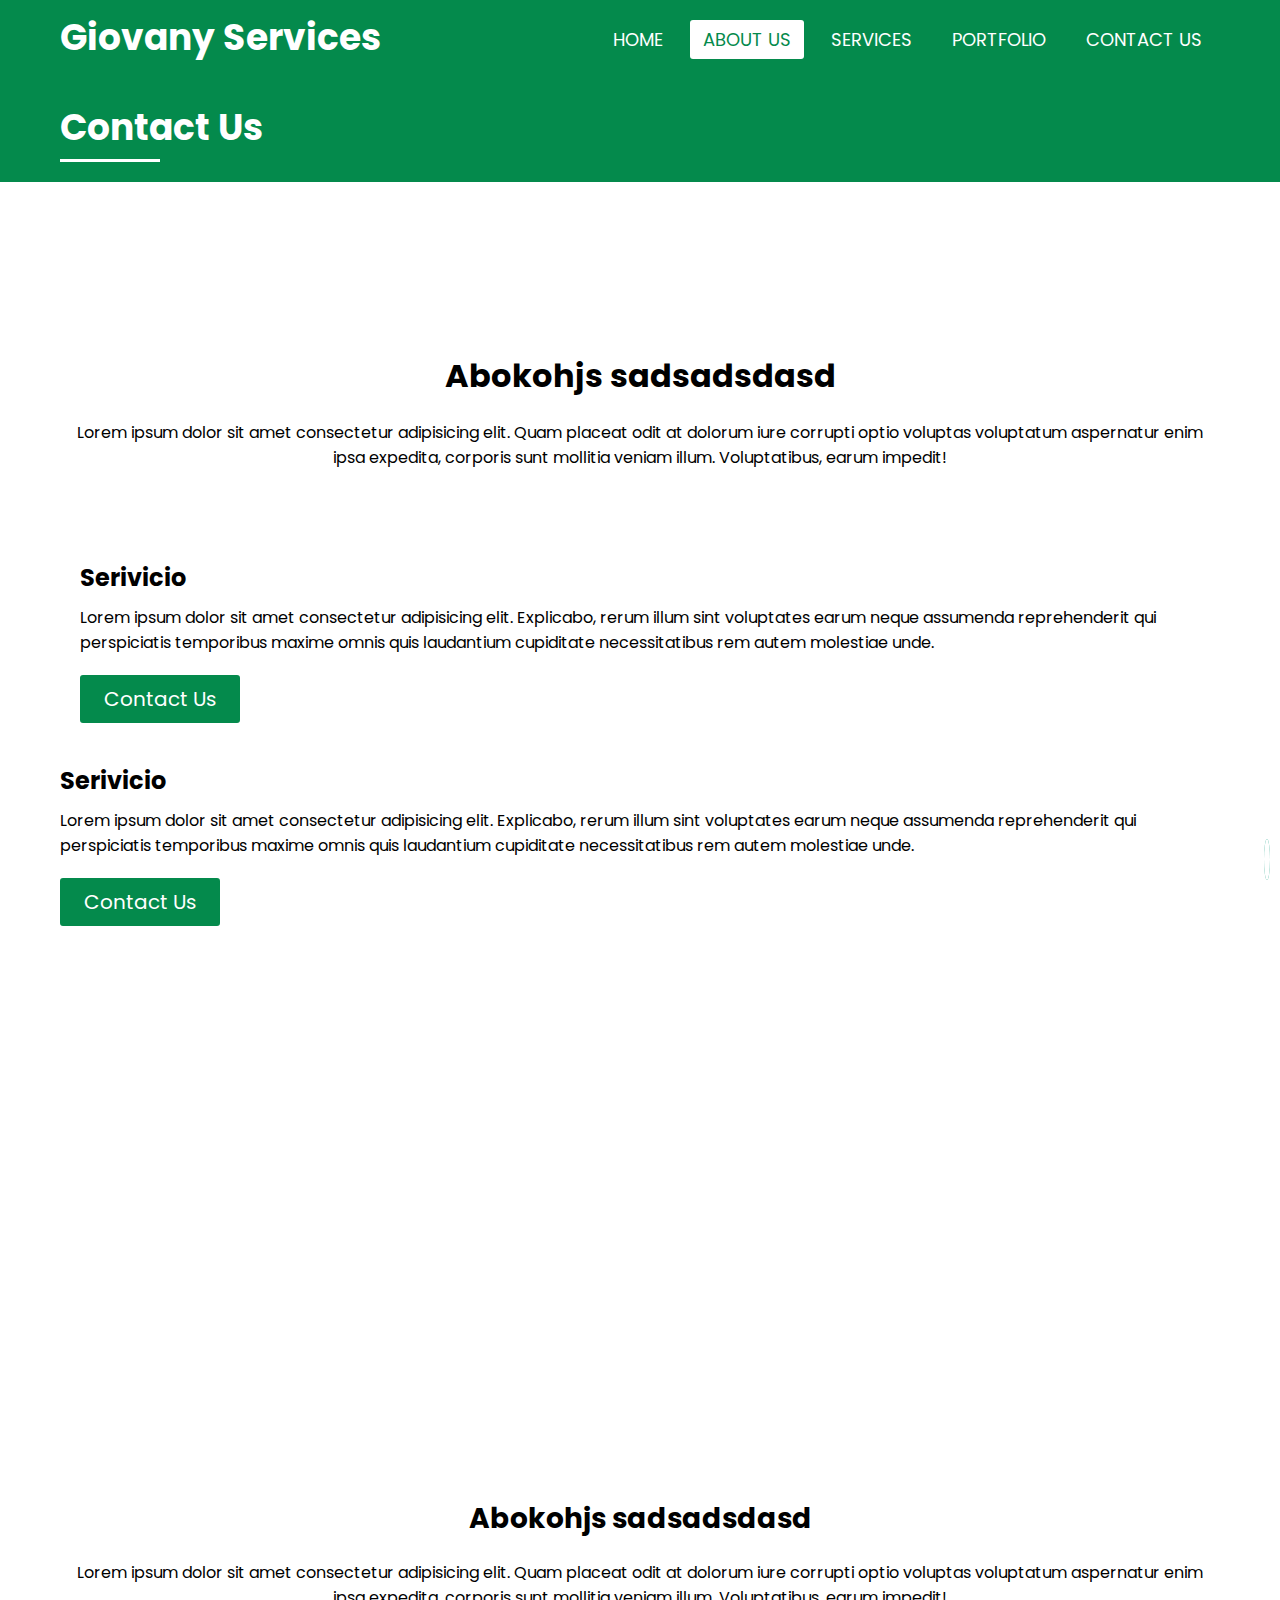
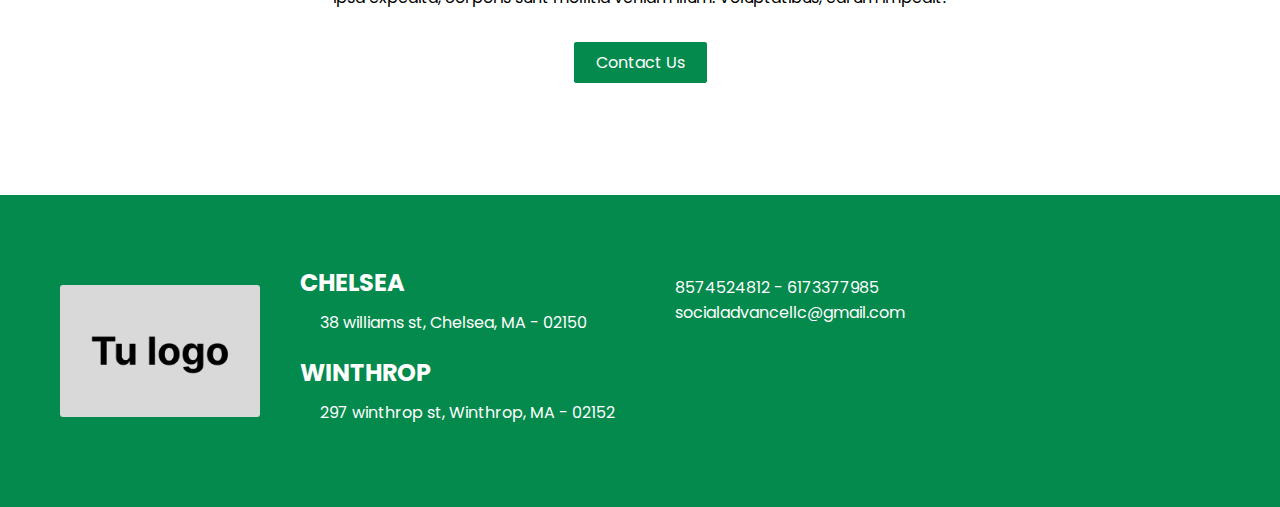
==== about-us.html @ 4ee8b582 "contacto y ajuste varios" ====
<!DOCTYPE html>
<html lang="en">

<head>
    <meta charset="UTF-8">
    <meta name="viewport" content="width=device-width, initial-scale=1.0">
    <title>About us - Giovany Services</title>

    <!-- Estilos -->
    <link rel="stylesheet" href="./css/styles.css" />
    <link rel="stylesheet" href="./css/styles-about.css" />
    <link rel="preconnect" href="https://fonts.googleapis.com">
    <link rel="preconnect" href="https://fonts.gstatic.com" crossorigin>

    <!-- Iconos -->
    <script src="https://kit.fontawesome.com/f6c2459018.js" crossorigin="anonymous"></script>
    <link rel="stylesheet" href="./css/animate.min.css" />
</head>

<body>
    <div id="loading-overlay">
        <div class="spinner">
        </div>
    </div>
    <header>
        <div class="container flex">
            <a href="./" class="enlace">
                <span class="tituloLogo">Giovany Services</span>
            </a>
            <input type="checkbox" id="check" />
            <label for="check" class="checkbtn burger">
                <i class="fa-solid fa-bars"></i>
            </label>
            <div class="lateral">
                <label for="check" class="checkbtn fondo-black">

                </label>
                <div class="menu">
                    <label for="check" class="checkbtn">
                        <i class="fa-solid fa-x"></i>
                    </label>
                    <nav>
                        <ul>
                            <li>
                                <a href="./">Home</a>
                            </li>
                            <li>
                                <a href="./about-us.html" class="active">About us</a>
                            </li>
                            <li>
                                <a href="./services.html">Services</a>
                            </li>
                            <li>
                                <a href="./portfolio.html">Portfolio</a>
                            </li>
                            <li>
                                <a href="./contact.html">Contact us</a>
                            </li>
                        </ul>
                    </nav>
                </div>
            </div>
        </div>
    </header>

    <section id="tilutlo-general">
        <div class="container flex dir-v-mob">
            <div class="lado-a-t de50 de2-mob flex centrar-h dir-v">
                <h1>Contact Us</h1>
                <span class="lineaTitulo"></span>
            </div>
            <div class="lado-b-t de50 de1-mob">
                <img src="./assets/img-contact.jpg" class="animate__backInUp animate__delay-2s" alt="">
            </div>
        </div>
    </section>

    <section id="titular">
        <div class="container center">
            <h2>Abokohjs sadsadsdasd</h2>
            <p>Lorem ipsum dolor sit amet consectetur adipisicing elit. Quam placeat odit at dolorum iure corrupti optio voluptas voluptatum aspernatur enim ipsa expedita, corporis sunt mollitia veniam illum. Voluptatibus, earum impedit!</p>
        </div>
    </section>

    <section id="services" class="marg-top">
        <div class="container flex dir-v-mob">
            <div class="lado-a">
                <div class="imagen">
                    <img src="./assets/img-contact.jpg" alt="">
                </div>
            </div>
            <div class="lado-b flex centrar-v">
                <div class="contenido">
                    <h4>Serivicio</h4>
                    <p>Lorem ipsum dolor sit amet consectetur adipisicing elit. Explicabo, rerum illum sint voluptates earum neque assumenda reprehenderit qui perspiciatis temporibus maxime omnis quis laudantium cupiditate necessitatibus rem autem molestiae unde.</p>
                    <a href="./contact.html" class="button solido">Contact Us</a>
                </div>
            </div>
        </div>
    </section>

    <section id="services2" class="marg-top">
        <div class="container flex de2-mob dir-v-mob">
            <div class="lado-a flex centrar-v de2-mob">
                <div class="contenido">
                    <h4>Serivicio</h4>
                    <p>Lorem ipsum dolor sit amet consectetur adipisicing elit. Explicabo, rerum illum sint voluptates earum neque assumenda reprehenderit qui perspiciatis temporibus maxime omnis quis laudantium cupiditate necessitatibus rem autem molestiae unde.</p>
                    <a href="./contact.html" class="button solido">Contact Us</a>
                </div>
            </div>
            <div class="lado-b de1-mob">
                <div class="imagen">
                    <img src="./assets/img-contact.jpg" alt="">
                </div>
            </div>
        </div>
    </section>

    <section id="fondo-static" style="--fondo-desk:url(../assets/img-contact.jpg);
    --fondo-mob:url(../assets/img-contact.jpg)">
        <div class="container center">
            <h3>asgiusiuadh uoisdahoihsdaoih</h3>
            <p>Lorem ipsum dolor sit amet consectetur adipisicing elit. Magni recusandae molestiae consequuntur ut voluptatem ab nisi repellat id molestias nesciunt fugit quae quam ducimus, nostrum aut voluptatibus tenetur at eveniet?</p>
        </div>
    </section>

    <section id="text-final">
        <div class="container center">
            <h3>Abokohjs sadsadsdasd</h3>
            <p>Lorem ipsum dolor sit amet consectetur adipisicing elit. Quam placeat odit at dolorum iure corrupti optio voluptas voluptatum aspernatur enim ipsa expedita, corporis sunt mollitia veniam illum. Voluptatibus, earum impedit!</p>
            <a href="./contact.html" class="button solido">Contact Us</a>
        </div>
    </section>

    <footer>
        <div class="share-box">
            <input type="checkbox" id="click">
            <label for="click" class="share-btn">
                <span class="fas fa-share-alt"></span>
                <a href="#"><span class="fab fa-twitter"></span></a>
                <a href="#"><span class="fab fa-instagram"></span></a>
                <a href="#"><span class="fab fa-youtube"></span></a>
            </label>
        </div>
        <div class="seccion_contacto">
            <div class="container flex dir-v-mob">
                <div class="logo_footer">
                    <!-- Logo IMG-->
                    <img src="./assets/tulogo.png" alt="">
                </div>
                <div class="contact_us">
                    <div class="location_1">
                        <h4>CHELSEA</h4>
                        <div class="info info_1">
                            <a href="https://maps.app.goo.gl/bAw1so2VARFAkvqu8" target="_blank" class="flex">
                                <i class="fa-solid fa-location-dot"></i>
                                38 williams st, Chelsea, MA - 02150
                            </a>
                        </div>
                    </div>
                    <div class="location_2">
                        <h4>WINTHROP</h4>
                        <div class="info info_2">
                            <a href="https://maps.app.goo.gl/FeTjVmbY7doXmJbJA" target="_blank" class="flex">
                                <i class="fa-solid fa-location-dot"></i>
                                297 winthrop st, Winthrop, MA - 02152
                            </a>
                        </div>
                    </div>
                </div>
                <div class="contact">
                    <div class="phone_number flex">
                        <div>
                            <i class="fa-solid fa-phone"></i>
                        </div>
                        <div>
                            8574524812 - 6173377985
                        </div>
                    </div>
                    <div class="email flex">
                        <div>
                            <i class="fa-solid fa-envelope"></i>
                        </div>
                        <div>
                            socialadvancellc@gmail.com
                        </div>
                    </div>
                </div>
            </div>
        </div>
    </footer>
    <script src="js/main.js"></script>
</body>

</html>
---- css/styles.css ----
@import url('https://fonts.googleapis.com/css2?family=Poppins:wght@100;200;300;400;500;600;700&display=swap');

:root {
    --color-p: #048a4c;
    --color-s: #00aa5b;
}

body {
    background-color: #fff;
    font-family: 'Poppins', sans-serif;
    margin-top: 80px;
    scroll-behavior: smooth;
}

.container {
    max-width: 1200px;
    margin: auto;
    padding: 20px;
}

.flex {
    display: flex;
    gap: 20px;
}

img {
    width: 100%;
    border-radius: 3px;
}

input,
textarea {
    border: 2px solid #b8b8b8 !important;
    border-radius: 4px;
    padding: 10px;
    font-size: 16px;
    color: #000000;
}

input:focus-visible,
textarea:focus-visible {
    outline: 2px solid var(--color-p);
    border-radius: 3px;
}

input::placeholder {
    color: #b8b8b8;
}

.button {
    padding: 7px 20px;
    font-size: 16px;
    border: 2px solid var(--color-p);
    border-radius: 3px;
    transition: all 0.3s;
}

.solido {
    color: #fff;
    background: var(--color-p);
}

.claro {
    color: var(--color-p);
    background-color: #fff;
}

.solido:hover {
    color: var(--color-p);
    background: #fff;
    border-color: var(--color-p);
}

.claro:hover {
    color: #fff;
    background-color: var(--color-p);
    border-color: #fff;
}

.centrar-v {
    align-items: center;
}

.centrar-h {
    justify-content: center;
}

.dir-v {
    flex-direction: column;
}

.left * {
    text-align: left;
}

.right {
    text-align: right;
}

.gap0 {
    gap: 0px;
}

.gap15 {
    gap: 15px;
}

.gap20 {
    gap: 20px;
}

.gap30 {
    gap: 30px;
}

.gap40 {
    gap: 40px;
}

.center {
    text-align: center;
}

h1 {
    font-size: 36px;
}

h2 {
    font-size: 32px;
}

h3 {
    font-size: 28px;
}

h4 {
    font-size: 24px;
}

h5 {
    font-size: 20px;
}

h6 {
    font-size: 16px;
}

.tituloLogo {
    font-size: 36px;
    color: #fff;
    font-weight: 700;
}

@media screen and (max-width:700px) {
    .tituloLogo {
        font-size: 26px;
        color: #fff;
        font-weight: 700;
    }
}

.light {
    font-weight: 300;
}

.normal {
    font-weight: 400;
}

.bold {
    font-weight: 600;
}

.bold-full {
    font-weight: 800;
}

.de100 {
    width: 100%;
}

.de50 {
    width: 50%;
}

.sombra {
    transition: .5s;
}

.sombra:hover {
    -webkit-box-shadow: 0px 0px 10px 2px rgba(133, 133, 133, 1);
    -moz-box-shadow: 0px 0px 10px 2px rgba(133, 133, 133, 1);
    box-shadow: 0px 0px 10px 2px rgba(133, 133, 133, 1);
}

/* ----------------------------------------Reorden----------------------------------------- */

@media (max-width: 500px) {
    .de1-mob {
        order: 1;
    }

    .de2-mob {
        order: 2;
    }

    .dir-v-mob {
        flex-direction: column;
    }

    .de50 {
        width: 100%;
    }
}

/* ----------------------------------------Loading----------------------------------------- */

#loading-overlay {
    position: fixed;
    top: 0;
    left: 0;
    width: 100%;
    height: 100%;
    background-color: rgba(255, 255, 255, 0.9);
    display: flex;
    justify-content: center;
    align-items: center;
    z-index: 9999;
    transition: opacity 0.5s;
}

.spinner {
    border: 4px solid rgba(0, 0, 0, 0.1);
    border-top: 4px solid var(--color-p);
    border-radius: 50%;
    width: 40px;
    height: 40px;
    animation: spin 1s linear infinite;
}

@keyframes spin {
    0% {
        transform: rotate(0deg);
    }

    100% {
        transform: rotate(360deg);
    }
}

body.loading #loading-overlay {
    opacity: 0;
    pointer-events: none;
}


/* ----------------------------------------HEADER/MENÚ----------------------------------------- */


* {
    padding: 0;
    margin: 0;
    text-decoration: none;
    list-style: none;
    box-sizing: border-box;
}

header {
    background: var(--color-p);
    position: fixed;
    width: 100%;
    top: 0px;
    z-index: 1;
}

header .container.flex {
    justify-content: space-between;
    padding: 0px;
}

header nav {
    width: 100%;
    display: flex;
    justify-content: space-between;
}

header .enlace {
    padding: 10px 20px;
}

header .logo {
    height: 40px;
}

header h1 {
    color: #fff;
}

header nav ul {
    margin-right: 20px;
}

header nav ul li {
    display: inline-block;
    line-height: 80px;
    margin: 0 5px;
}

header nav ul li a {
    color: #fff;
    font-size: 18px;
    padding: 7px 13px;
    border-radius: 3px;
    text-transform: uppercase;
    transition: .5s;
}

header li a.active,
header li a:hover {
    background: #fff;
    transition: .5s;
    color: var(--color-p);
}

header .checkbtn {
    font-size: 30px;
    color: #fff;
    line-height: 80px;
    cursor: pointer;
    display: none;
}

header .checkbtn.burger {
    margin-right: 20px;
}

header #check {
    display: none;
}

header section {
    background-size: cover;
    background-position: center center;
}

header label[for="check"] {
    right: 0px;
}

header label[for="check"] i {
    color: #fff;
}

@media (max-width: 952px) {
    header .enlace {
        padding-left: 20px;
        display: flex;
        justify-content: center;
        align-items: center;
    }

    header nav ul li a {
        font-size: 16px;
    }
}

@media (max-width: 858px) {
    .menu .checkbtn {
        margin-right: 20px;
    }

    header .checkbtn {
        display: block;
    }

    header .lateral {
        position: fixed;
        width: 0px;
        height: 100vh;
        right: 0px;
        top: 0px;
        text-align: center;
        transition: all .5s;
        z-index: 111;
    }

    header h1 {
        font-size: 25px !important;
        margin-top: 10px;
    }

    header .menu ul {
        width: 100%;
        text-align: left;
        margin-right: 0px;
    }

    header .menu ul li {
        display: block;
        margin: 0px 0;
        width: 100%;
    }

    header .menu ul li a {
        font-size: 16px;
        width: 100%;
        display: block;
        border-radius: 0px;
    }

    header .menu li a:hover,
    header .menu li a.active {
        background: #FFF;
        color: var(--color-p);
    }

    header #check:checked~.lateral {
        width: 100%;
    }

    header #check~.lateral .menu {
        width: 0;
        z-index: 1;
        background: var(--color-p);
        position: fixed;
        transition: 0.4s;
        right: 0px;
        top: 0px;
        height: 100vh;
    }

    header #check:checked~.lateral .menu {
        width: 250px;
        z-index: 1;
    }

    header #check~.lateral .menu .checkbtn {
        text-align: right;
    }

    header #check~.lateral .checkbtn.fondo-black {
        background: #00000098;
        width: 0%;
        height: 100vh;
        z-index: 0;
        transition: 0.5s;
        right: 0px;
        position: absolute;
        margin: 0px;
    }

    header #check:checked~.lateral .checkbtn.fondo-black {
        width: 100%;
    }

    header nav ul li {
        display: flex;
        line-height: 35px;
        margin: 0 5px;
    }
}


/* ----------------------------------------SECCION PRINCIPAL----------------------------------------- */

#principal {
    background: var(--color-p);
    margin-top: -10px;
    color: #fff;
}

@media (min-width: 500px) {
    .lado-b {
        margin-bottom: -100px;
    }
}

@media (max-width: 500px) {
    .lado-a.flex {
        gap: 10px !important;
        margin-bottom: 10px;
    }
}

/* ----------------------------------------SECCION PRINCIPAL - Services----------------------------------------- */

#services-home {
    margin: 120px auto 80px;
}

.detres {
    padding: 120px 40px;
    border-radius: 3px;
}

.detres i {
    font-size: 84px;
    margin-bottom: 20px;
}

.detres p {
    margin-bottom: 40px;
}

.detres.fondeado {
    background: var(--color-p);
    color: #fff;
}

#services-home .subtexto {
    margin-top: 20px;
    margin-bottom: 30px;
}

#services-home .claro {
    display: block;
    max-width: 200px;
    margin: auto;
    margin-top: 42px;
    font-size: 20px;
}

@media (max-width: 858px) {
    .detres {
        padding: 40px 20px;
    }
}


/* ----------------------------------------SECCION PRINCIPAL - Portafolio----------------------------------------- */

#portfolio-home {
    margin-bottom: 80px;
    background: var(--color-p);
    color: #fff;
    padding: 50px 20px;
}

#portfolio-home h5 {
    padding-left: 10px;
    padding-bottom: 5px;
}

#portfolio-home img {
    zoom: 60%;
}

.port {
    width: 100%;
}

.port.sombra:hover {
    background: #fff;
    color: #000;
}


@media (max-width: 858px) {
    #portfolio-home .right.de100 {
        width: 0px;
    }

    #portfolio-home .button.claro {
        width: 110px;
        position: absolute;
        right: 20px;
    }
}

/* ----------------------------------------SECCION PRINCIPAL - experience----------------------------------------- */

#experience {
    margin-bottom: 80px;
}

#experience i {
    font-size: 50px;
    margin-top: 20px;
    transition: all 0.5s;
    color: var(--color-p);
}

#experience .garatia:hover i {
    margin-top: 0px;
}

.content-garanty {
    transition: 0.1s;
}

.garatia .border-top {
    top: 0;
    left: 0;
    width: 0;
    height: 2px;
    background-color: var(--color-p);
    /* Cambia el color según tus preferencias */
    transition: width 0.5s ease;
    margin-bottom: 20px;
}

.garatia:hover .border-top {
    width: 100%;
}

@keyframes borderAnimation {
    to {
        width: 100%;
    }
}

/* ----------------------------------------FOOTER----------------------------------------- */

.share-box {
    color: #202020;
}

.share-btn {
    position: fixed;
    bottom: 10px;
    right: 10px;
    z-index: 1;
}

.share-btn span {
    height: 60px;
    width: 60px;
    background: #16a085;
    line-height: 60px;
    font-size: 25px;
    color: #e9fcf8;
    border-radius: 50%;
    cursor: pointer;
    border: 3px solid #fff;
    text-align: center;
}

.share-btn:hover span {
    background: #159d82;
    border-color: #12876f;
}

.share-btn a span {
    position: absolute;
    right: 10px;
    bottom: 10px;
    height: 30px;
    width: 30px;
    line-height: 30px;
    font-size: 18px;
    border: 1px solid transparent;
    background: #16a085;
    z-index: -1;
    opacity: 0;
    pointer-events: none;
    transition: 0.6s;
}

#click:checked~.share-btn a span {
    height: 50px;
    width: 50px;
    line-height: 50px;
    font-size: 23px;
    z-index: 1;
    opacity: 1;
    pointer-events: auto;
}

#click:checked~.share-btn a:nth-child(2) span {
    bottom: 0px;
    right: 80px;
    background: #1da1f2;
    border-color: #0e9af1;
}

#click:checked~.share-btn a:nth-child(3) span {
    bottom: 65px;
    right: 65px;
    background: #e1306c;
    border-color: #df2060;
}

.share-btn a:nth-child(3) span {
    transition-delay: 0.2s;
}

#click:checked~.share-btn a:nth-child(4) span {
    bottom: 80px;
    right: 0px;
    background: #ff0000;
    border-color: #e60000;
}

.share-btn a:nth-child(4) span {
    transition-delay: 0.4s;
}

#click {
    display: none;
}


/* ----------------------------------------FOOTER----------------------------------------- */

footer {
    bottom: 20px;
    background: var(--color-p);
    color: #fff;
    padding: 50px 20px;
}


footer a {
    color: #fff;
}

h4 {
    margin: 0px 0px 10px;
}

footer i {
    font-size: 25px;
    margin: 0 0px;
    margin-top: 5px;
    color: #fff;
}

footer .flex>a {
    color: #fff;
    /* justify-content: center; */
    align-items: center;
}

footer .seccion_contacto>.flex {
    gap: 40px;
}

.logo_footer img {
    max-width: 200px;
    margin: 20px auto;
    display: block;
}

.locations,
.contact {
    margin: 10px 0;
}

.location_1 {
    margin-bottom: 20px;
}

.email {
    display: flex;
    position: relative;
}




/* ----------------------------------------Titulo general----------------------------------------- */

@media screen and (min-width:700px) {
    #tilutlo-general {
        margin-bottom: 100px;
    }

    section#tilutlo-general img {
        margin-bottom: -100px;
    }
}

#tilutlo-general {
    background: #048a4c;
}

#tilutlo-general h1 {
    color: #fff;
}

.lineaTitulo {
    border-top: 3px solid #fff;
    max-width: 100px;
    margin-top: -16px;
}

@media screen and (max-width:700px) {
    #tilutlo-general .container {
        padding: 0px;
    }

    #tilutlo-general .lado-a-t {
        padding: 20px;
        padding-top: 0px;
        text-align: center;
    }

    .lineaTitulo {
        border-top: 3px solid #fff;
        max-width: 100px;
        width: 100%;
        margin: auto;
        margin-top: -16px;
        padding-bottom: 20px;
    }
}

/* ----------------------------------------Scroll----------------------------------------- */

::-webkit-scrollbar {
    width: 10px;
    background-color: #F5F5F5;
}
::-webkit-scrollbar-thumb {
    background-color: #00c066;
}
::-webkit-scrollbar-track {
    -webkit-box-shadow: inset 0 0 6px rgba(0,0,0,0.3);
    background-color: #F5F5F5;
}


/* ----------------------------------------Fondo fijo----------------------------------------- */

#fondo-static{
    background-image: var(--fondo-desk);
    background-attachment: fixed;
    padding: 150px 20px;
    color: #fff;
    background-size: cover;
}


@media screen and (max-width:500px) {
    #fondo-static{
        background-image: var(--fondo-mob);
    }
}

#text-final{
    padding: 100px 20px;
}

#text-final p{
    margin-top: 20px;
    margin-bottom: 40px;
}
---- css/styles-about.css ----
.contenido .button {
    margin-top: 20px !important;
    display: block;
    max-width: 160px;
    font-size: 20px;
    text-align: center;
}

.lado-b {
    margin-bottom: 0px !important;
}

.marg-botton{
    margin-bottom: 50px;
}

#titular{
    padding: 50px 20px;
}

#titular p{
    margin-top: 20px;
}

#text-final{
    padding: 100px 20px;
}

#text-final p{
    margin-top: 20px;
    margin-bottom: 40px;
}
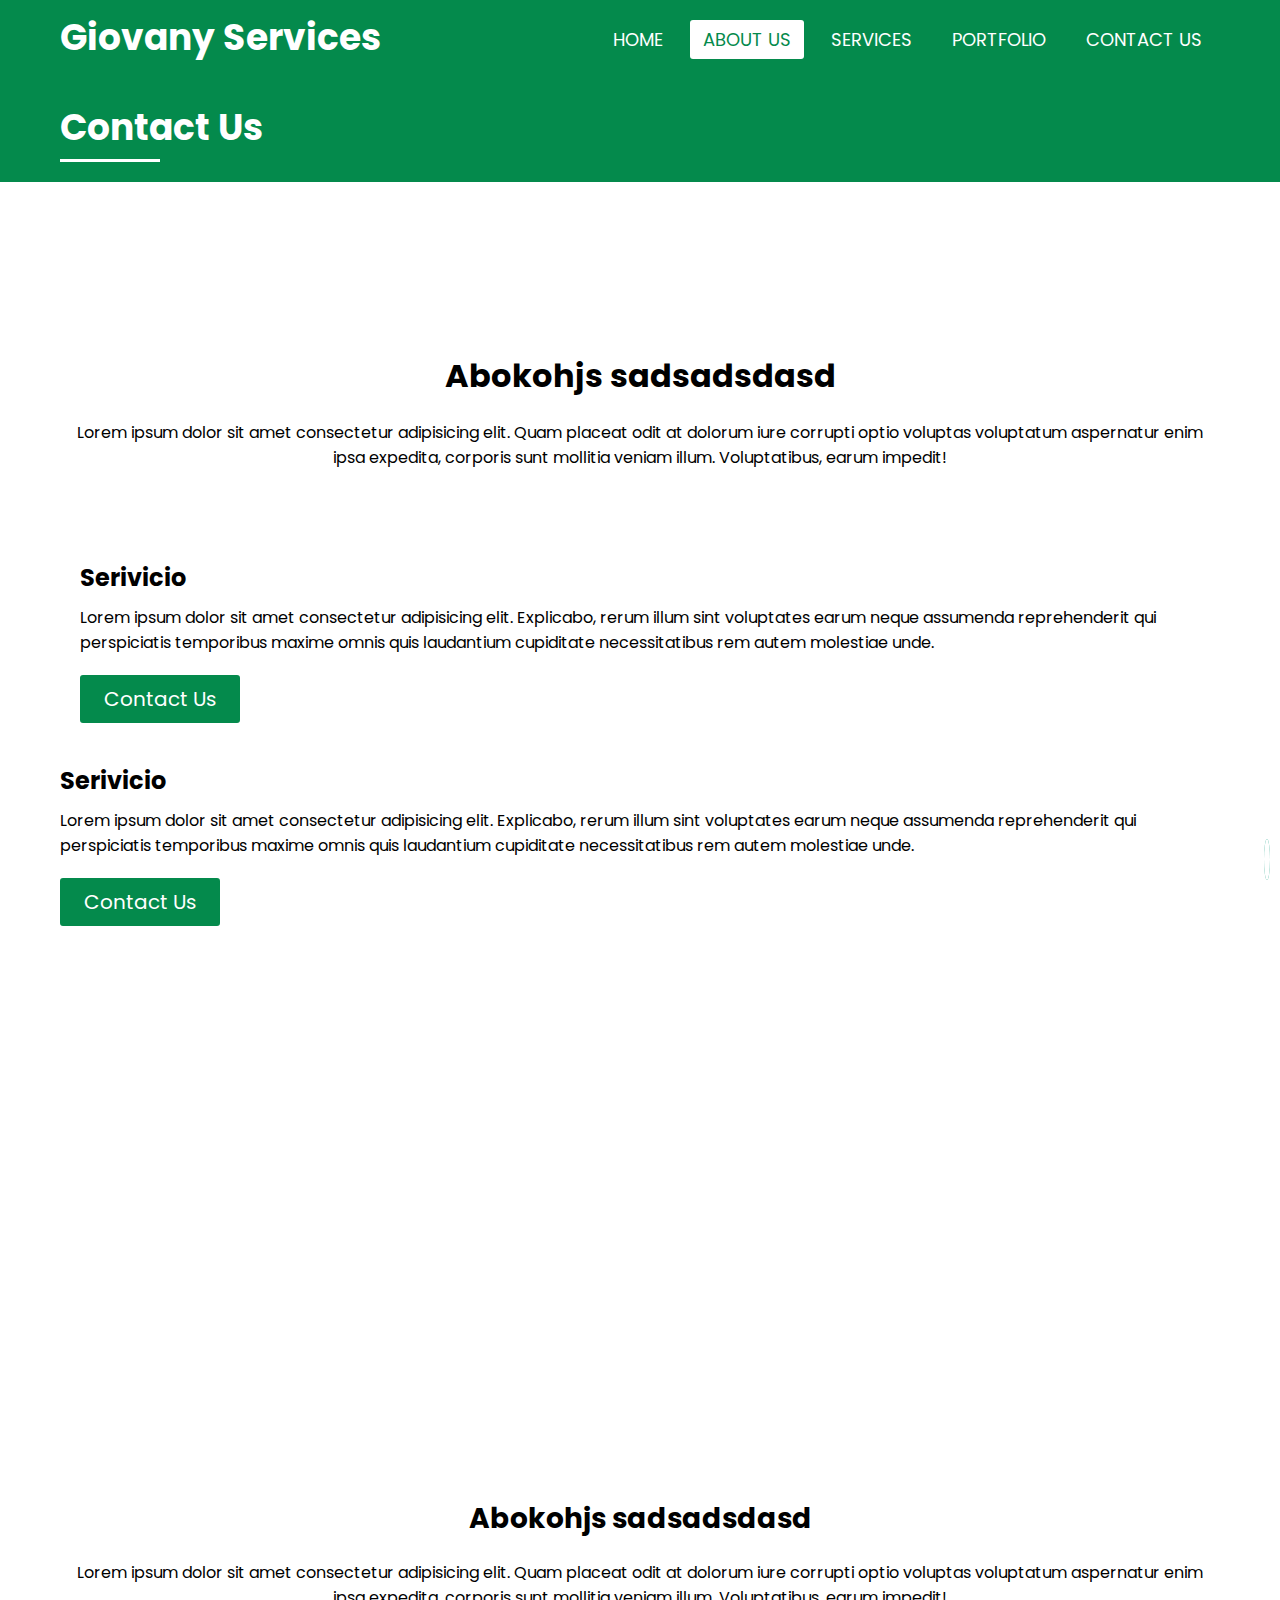
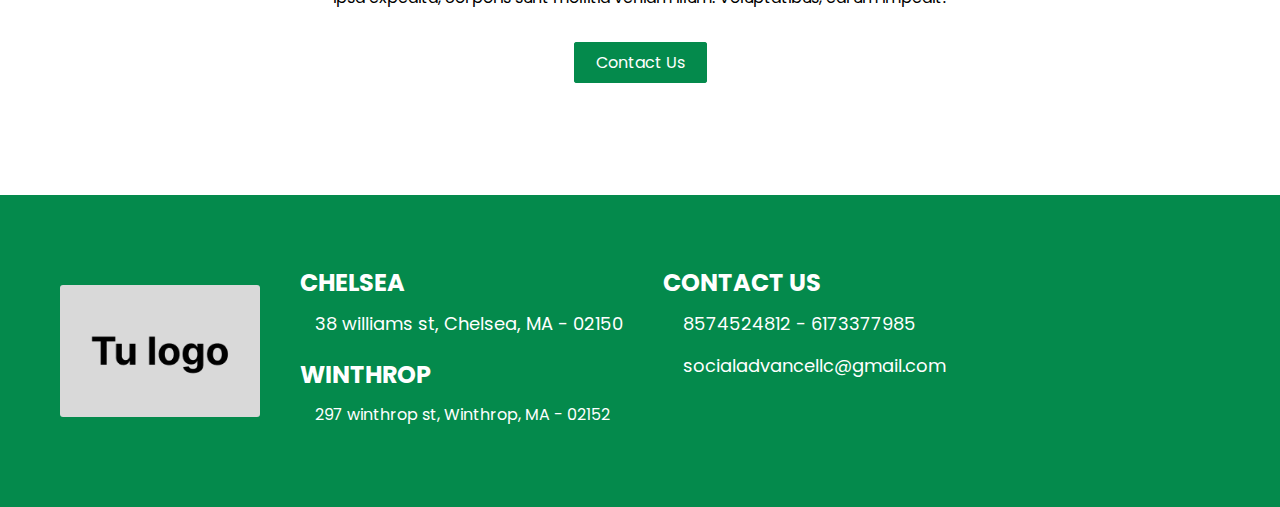
==== commit 5308c9ed: "contacto y ajuste varios" ====
--- a/about-us.html
+++ b/about-us.html
@@ -78,7 +78,9 @@
     <section id="titular">
         <div class="container center">
             <h2>Abokohjs sadsadsdasd</h2>
-            <p>Lorem ipsum dolor sit amet consectetur adipisicing elit. Quam placeat odit at dolorum iure corrupti optio voluptas voluptatum aspernatur enim ipsa expedita, corporis sunt mollitia veniam illum. Voluptatibus, earum impedit!</p>
+            <p>Lorem ipsum dolor sit amet consectetur adipisicing elit. Quam placeat odit at dolorum iure corrupti optio
+                voluptas voluptatum aspernatur enim ipsa expedita, corporis sunt mollitia veniam illum. Voluptatibus,
+                earum impedit!</p>
         </div>
     </section>
 
@@ -92,7 +94,9 @@
             <div class="lado-b flex centrar-v">
                 <div class="contenido">
                     <h4>Serivicio</h4>
-                    <p>Lorem ipsum dolor sit amet consectetur adipisicing elit. Explicabo, rerum illum sint voluptates earum neque assumenda reprehenderit qui perspiciatis temporibus maxime omnis quis laudantium cupiditate necessitatibus rem autem molestiae unde.</p>
+                    <p>Lorem ipsum dolor sit amet consectetur adipisicing elit. Explicabo, rerum illum sint voluptates
+                        earum neque assumenda reprehenderit qui perspiciatis temporibus maxime omnis quis laudantium
+                        cupiditate necessitatibus rem autem molestiae unde.</p>
                     <a href="./contact.html" class="button solido">Contact Us</a>
                 </div>
             </div>
@@ -104,7 +108,9 @@
             <div class="lado-a flex centrar-v de2-mob">
                 <div class="contenido">
                     <h4>Serivicio</h4>
-                    <p>Lorem ipsum dolor sit amet consectetur adipisicing elit. Explicabo, rerum illum sint voluptates earum neque assumenda reprehenderit qui perspiciatis temporibus maxime omnis quis laudantium cupiditate necessitatibus rem autem molestiae unde.</p>
+                    <p>Lorem ipsum dolor sit amet consectetur adipisicing elit. Explicabo, rerum illum sint voluptates
+                        earum neque assumenda reprehenderit qui perspiciatis temporibus maxime omnis quis laudantium
+                        cupiditate necessitatibus rem autem molestiae unde.</p>
                     <a href="./contact.html" class="button solido">Contact Us</a>
                 </div>
             </div>
@@ -120,14 +126,18 @@
     --fondo-mob:url(../assets/img-contact.jpg)">
         <div class="container center">
             <h3>asgiusiuadh uoisdahoihsdaoih</h3>
-            <p>Lorem ipsum dolor sit amet consectetur adipisicing elit. Magni recusandae molestiae consequuntur ut voluptatem ab nisi repellat id molestias nesciunt fugit quae quam ducimus, nostrum aut voluptatibus tenetur at eveniet?</p>
+            <p>Lorem ipsum dolor sit amet consectetur adipisicing elit. Magni recusandae molestiae consequuntur ut
+                voluptatem ab nisi repellat id molestias nesciunt fugit quae quam ducimus, nostrum aut voluptatibus
+                tenetur at eveniet?</p>
         </div>
     </section>
 
     <section id="text-final">
         <div class="container center">
             <h3>Abokohjs sadsadsdasd</h3>
-            <p>Lorem ipsum dolor sit amet consectetur adipisicing elit. Quam placeat odit at dolorum iure corrupti optio voluptas voluptatum aspernatur enim ipsa expedita, corporis sunt mollitia veniam illum. Voluptatibus, earum impedit!</p>
+            <p>Lorem ipsum dolor sit amet consectetur adipisicing elit. Quam placeat odit at dolorum iure corrupti optio
+                voluptas voluptatum aspernatur enim ipsa expedita, corporis sunt mollitia veniam illum. Voluptatibus,
+                earum impedit!</p>
             <a href="./contact.html" class="button solido">Contact Us</a>
         </div>
     </section>
@@ -151,8 +161,9 @@
                 <div class="contact_us">
                     <div class="location_1">
                         <h4>CHELSEA</h4>
-                        <div class="info info_1">
-                            <a href="https://maps.app.goo.gl/bAw1so2VARFAkvqu8" target="_blank" class="flex">
+                        <div class="info info_1 ">
+                            <a href="https://maps.app.goo.gl/bAw1so2VARFAkvqu8" target="_blank"
+                                class="flex  gap15 centrar-v">
                                 <i class="fa-solid fa-location-dot"></i>
                                 38 williams st, Chelsea, MA - 02150
                             </a>
@@ -161,7 +172,8 @@
                     <div class="location_2">
                         <h4>WINTHROP</h4>
                         <div class="info info_2">
-                            <a href="https://maps.app.goo.gl/FeTjVmbY7doXmJbJA" target="_blank" class="flex">
+                            <a href="https://maps.app.goo.gl/FeTjVmbY7doXmJbJA" target="_blank"
+                                class="flex  gap15 centrar-v">
                                 <i class="fa-solid fa-location-dot"></i>
                                 297 winthrop st, Winthrop, MA - 02152
                             </a>
@@ -169,6 +181,7 @@
                     </div>
                 </div>
                 <div class="contact">
+                    <h4>CONTACT US</h4>
                     <div class="phone_number flex">
                         <div>
                             <i class="fa-solid fa-phone"></i>
--- a/css/styles.css
+++ b/css/styles.css
@@ -743,11 +743,23 @@
 
 .locations,
 .contact {
-    margin: 10px 0;
+    margin: 0px 0;
+    font-size: 18px;
+}
+
+.locations a,
+.contact a{
+    font-size: 18px;
+}
+
+.contact > div{
+    margin-bottom: 15px;
+
 }
 
 .location_1 {
     margin-bottom: 20px;
+    font-size: 18px;
 }
 
 .email {
